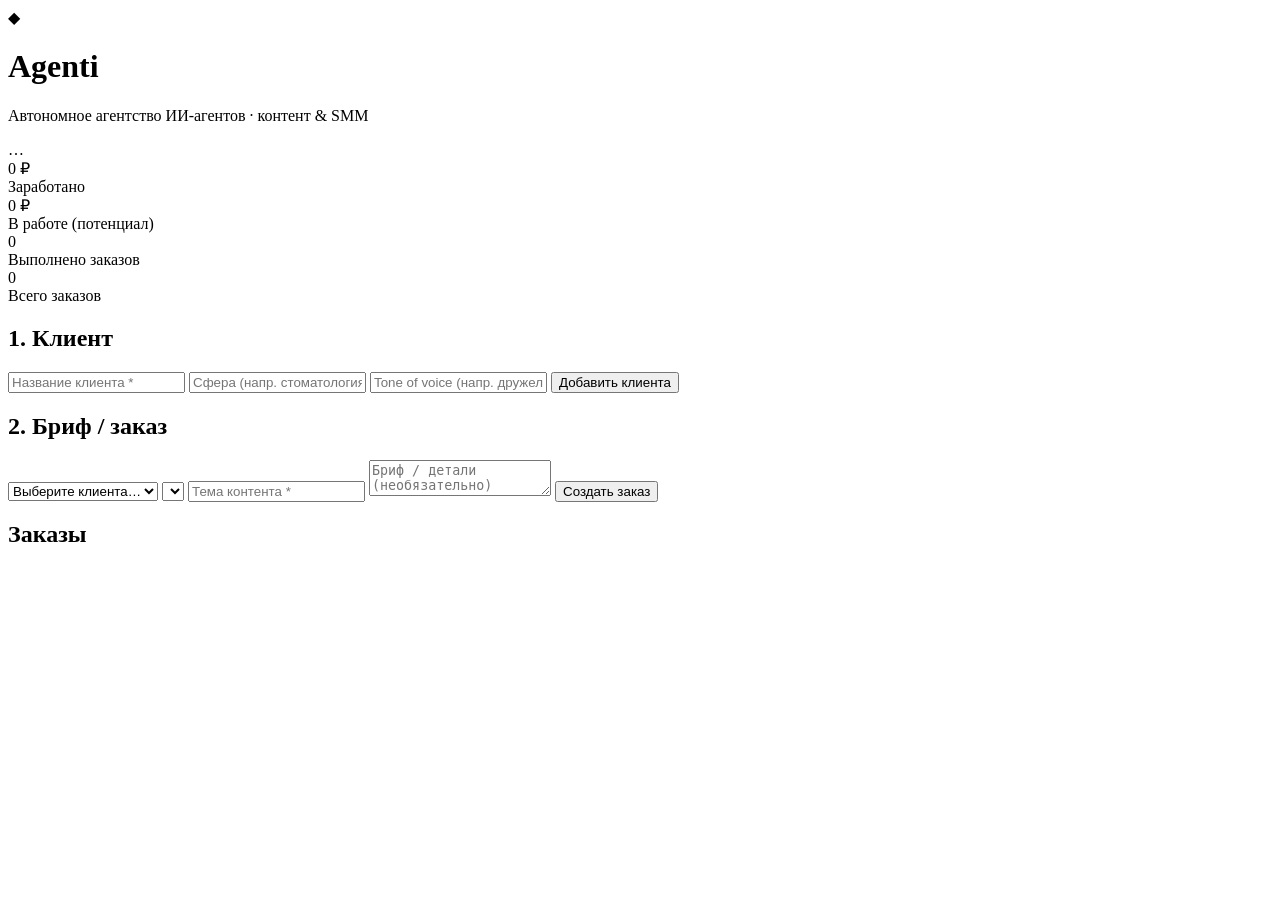
==== backend/app/static/index.html @ 8ad77778 "feat: Agenti — autonomous AI content agency (orchestrator + GigaChat agents + dashboard) Co-Authored" ====
<!DOCTYPE html>
<html lang="ru">
<head>
  <meta charset="UTF-8" />
  <meta name="viewport" content="width=device-width, initial-scale=1.0" />
  <title>Agenti — ИИ-агентство контента</title>
  <link rel="stylesheet" href="/static/styles.css" />
</head>
<body>
  <header class="topbar">
    <div class="brand">
      <span class="logo">◆</span>
      <div>
        <h1>Agenti</h1>
        <p class="tagline">Автономное агентство ИИ-агентов · контент &amp; SMM</p>
      </div>
    </div>
    <div class="llm-badge" id="llm-badge">…</div>
  </header>

  <main class="layout">
    <section class="cards" id="stats">
      <div class="stat">
        <div class="stat-value" id="stat-revenue">0 ₽</div>
        <div class="stat-label">Заработано</div>
      </div>
      <div class="stat">
        <div class="stat-value" id="stat-pipeline">0 ₽</div>
        <div class="stat-label">В работе (потенциал)</div>
      </div>
      <div class="stat">
        <div class="stat-value" id="stat-done">0</div>
        <div class="stat-label">Выполнено заказов</div>
      </div>
      <div class="stat">
        <div class="stat-value" id="stat-total">0</div>
        <div class="stat-label">Всего заказов</div>
      </div>
    </section>

    <div class="columns">
      <section class="panel">
        <h2>1. Клиент</h2>
        <form id="client-form">
          <input name="name" placeholder="Название клиента *" required />
          <input name="industry" placeholder="Сфера (напр. стоматология)" />
          <input name="brand_voice" placeholder="Tone of voice (напр. дружелюбный, экспертный)" />
          <button type="submit">Добавить клиента</button>
        </form>

        <h2>2. Бриф / заказ</h2>
        <form id="order-form">
          <select name="client_id" id="order-client" required>
            <option value="">Выберите клиента…</option>
          </select>
          <select name="content_type" id="order-type" required></select>
          <input name="topic" placeholder="Тема контента *" required />
          <textarea name="brief" placeholder="Бриф / детали (необязательно)"></textarea>
          <button type="submit">Создать заказ</button>
        </form>
      </section>

      <section class="panel wide">
        <h2>Заказы</h2>
        <div id="orders" class="orders"></div>
      </section>
    </div>

    <section class="panel" id="result-panel" hidden>
      <h2>Готовый контент <button class="close" id="result-close">×</button></h2>
      <div id="result"></div>
    </section>
  </main>

  <script src="/static/app.js"></script>
</body>
</html>
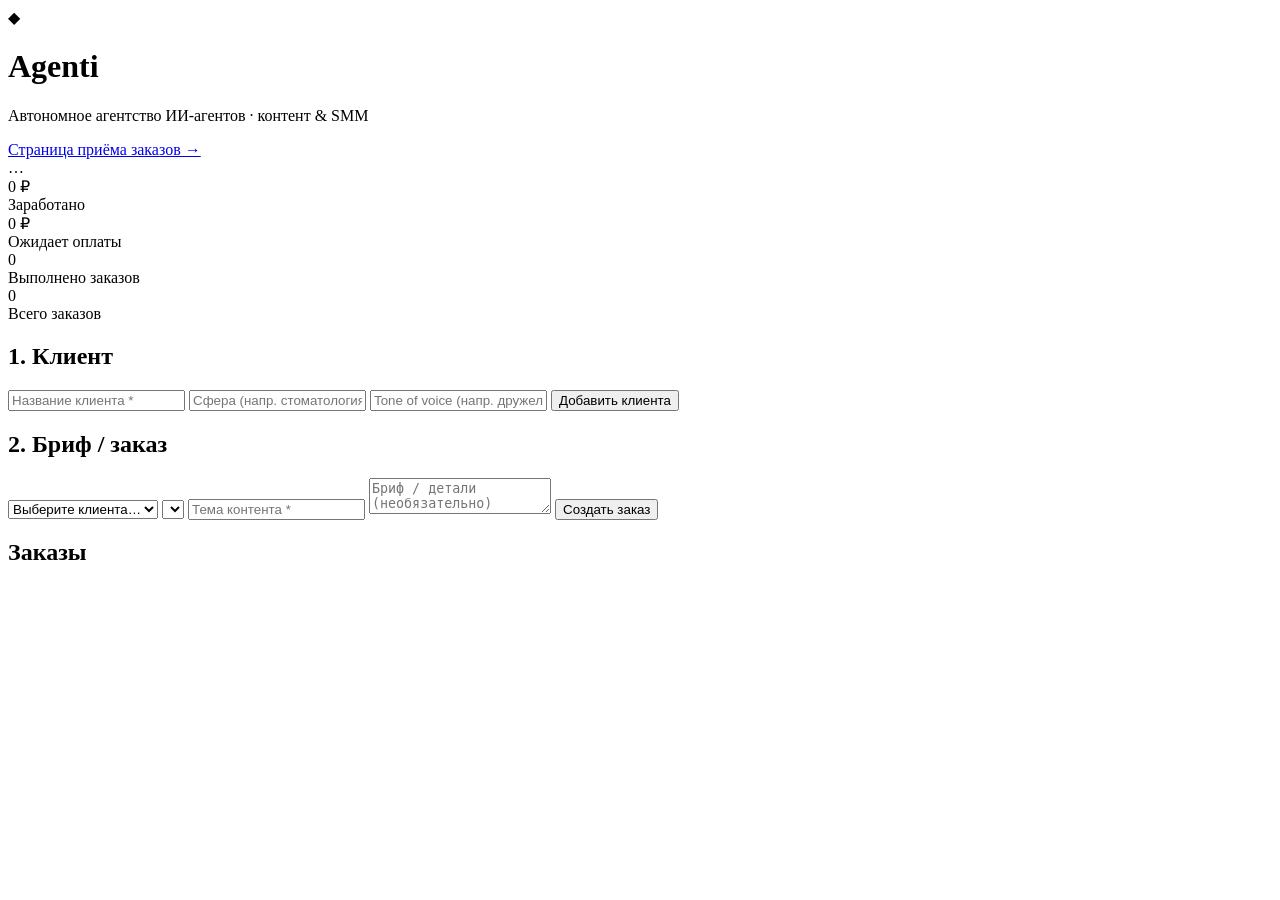
==== commit fd47f057: "feat: публичный приём заказов + ручной учёт оплат (выручка по оплаченным) Co-Authored-By: Devin AI <" ====
--- a/backend/app/static/index.html
+++ b/backend/app/static/index.html
@@ -15,7 +15,10 @@
         <p class="tagline">Автономное агентство ИИ-агентов · контент &amp; SMM</p>
       </div>
     </div>
-    <div class="llm-badge" id="llm-badge">…</div>
+    <div class="head-right">
+      <a class="intake-link" href="/order" target="_blank">Страница приёма заказов →</a>
+      <div class="llm-badge" id="llm-badge">…</div>
+    </div>
   </header>
 
   <main class="layout">
@@ -26,7 +29,7 @@
       </div>
       <div class="stat">
         <div class="stat-value" id="stat-pipeline">0 ₽</div>
-        <div class="stat-label">В работе (потенциал)</div>
+        <div class="stat-label">Ожидает оплаты</div>
       </div>
       <div class="stat">
         <div class="stat-value" id="stat-done">0</div>
